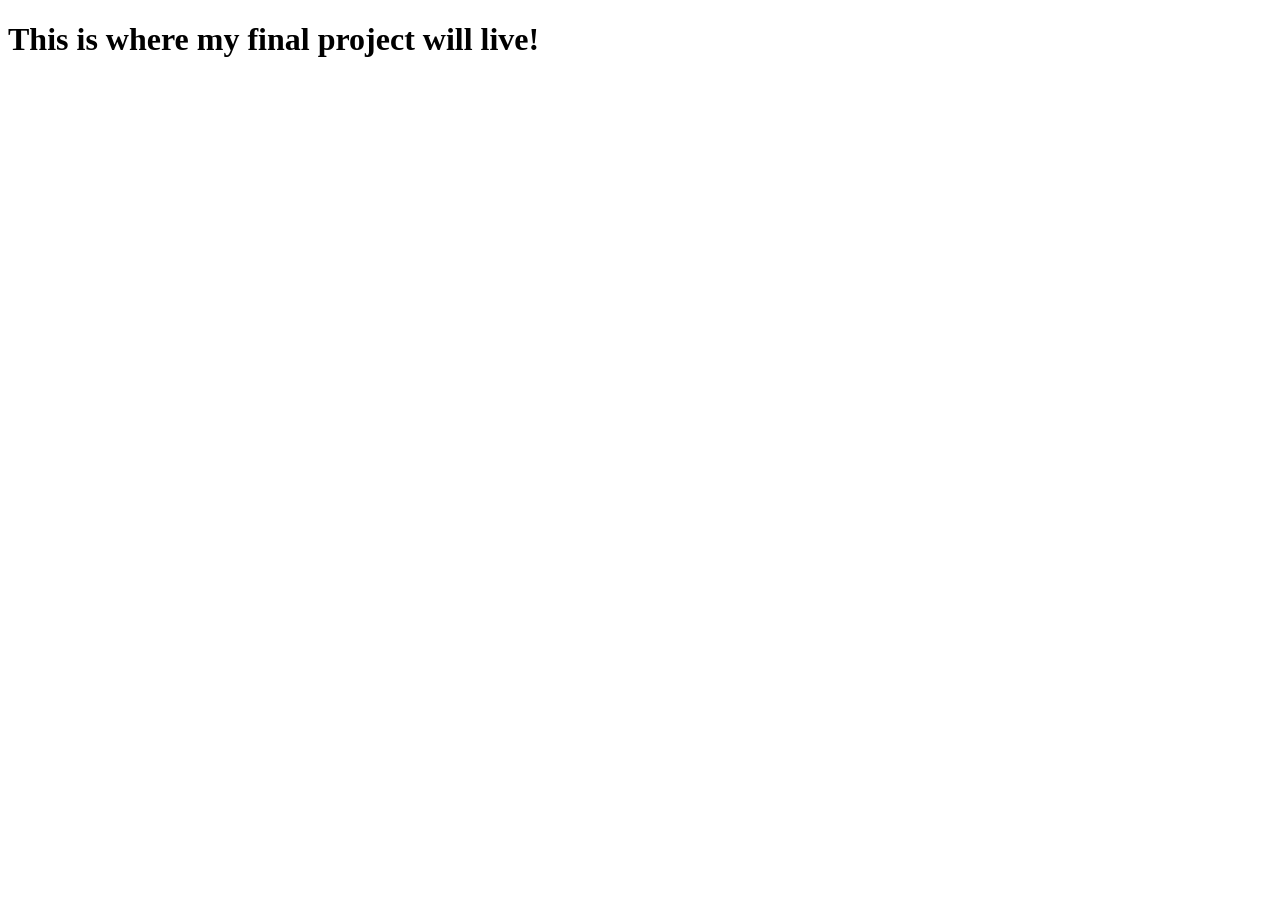
==== final-project/index.html @ 306b8a56 "completed HW5" ====
<!doctype html>
<html lang="en">
  <head>
    <meta charset="UTF-8" />
    <meta name="viewport" content="width=device-width, initial-scale=1.0" />
    <title>Dakota Sanches</title>
  </head>
  <body>
    <h1>This is where my final project will live!</h1>
  </body>
</html>
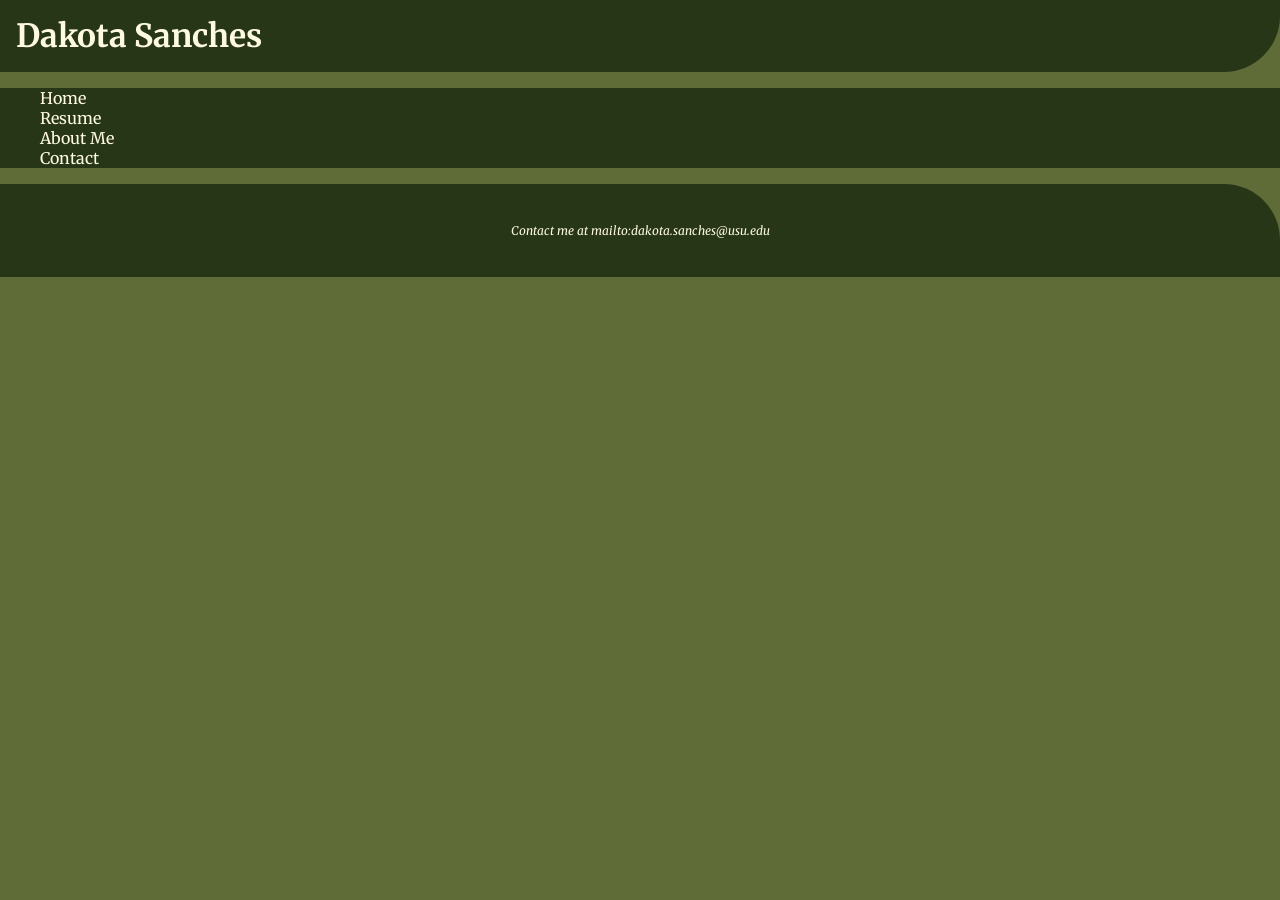
==== commit 6429a132: "completed assignment 08" ====
--- a/final-project/index.html
+++ b/final-project/index.html
@@ -4,8 +4,30 @@
     <meta charset="UTF-8" />
     <meta name="viewport" content="width=device-width, initial-scale=1.0" />
     <title>Dakota Sanches</title>
+
+    <link rel="stylesheet" href="./style/main.css" />
+
+    <link rel="preconnect" href="https://fonts.googleapis.com" />
+    <link rel="preconnect" href="https://fonts.gstatic.com" crossorigin />
+    <link
+      href="https://fonts.googleapis.com/css2?family=Anton&display=swap"
+      rel="stylesheet"
+    />
   </head>
   <body>
-    <h1>This is where my final project will live!</h1>
+    <h1>Dakota Sanches</h1>
+    <nav>
+      <ul>
+        <li>Home</li>
+        <li>Resume</li>
+        <li>About Me</li>
+        <li>Contact</li>
+      </ul>
+    </nav>
+
+    <!-- footer -->
+    <footer>
+      <p>Contact me at mailto:dakota.sanches@usu.edu</p>
+    </footer>
   </body>
 </html>
--- a/final-project/style/main.css
+++ b/final-project/style/main.css
@@ -0,0 +1,43 @@
+/* 
+Color Palette
+#606C38
+#283618
+#FEAE0
+#DDA15E
+#BC6C25
+*/
+
+@import url("https://fonts.googleapis.com/css2?family=Merriweather:ital,opsz,wght@0,18..144,300..900;1,18..144,300..900&family=Shippori+Antique+B1&display=swap");
+
+body {
+  font-family: "Merriweather";
+  background-color: #606c38;
+  margin: 0;
+}
+
+nav {
+  color: #fefae0;
+  background-color: #283618;
+}
+
+h1 {
+  background-color: #283618;
+  color: #fefae0;
+  padding: 0.5em;
+  margin: 0;
+  border-radius: 0 0 56px 0;
+}
+
+ul {
+  list-style: none;
+}
+
+footer {
+  background-color: #283618;
+  color: #fefae0;
+  font-size: 0.75em;
+  font-style: italic;
+  text-align: center;
+  padding: 2.25em 1.5em;
+  border-radius: 0 56px 0 0;
+}
